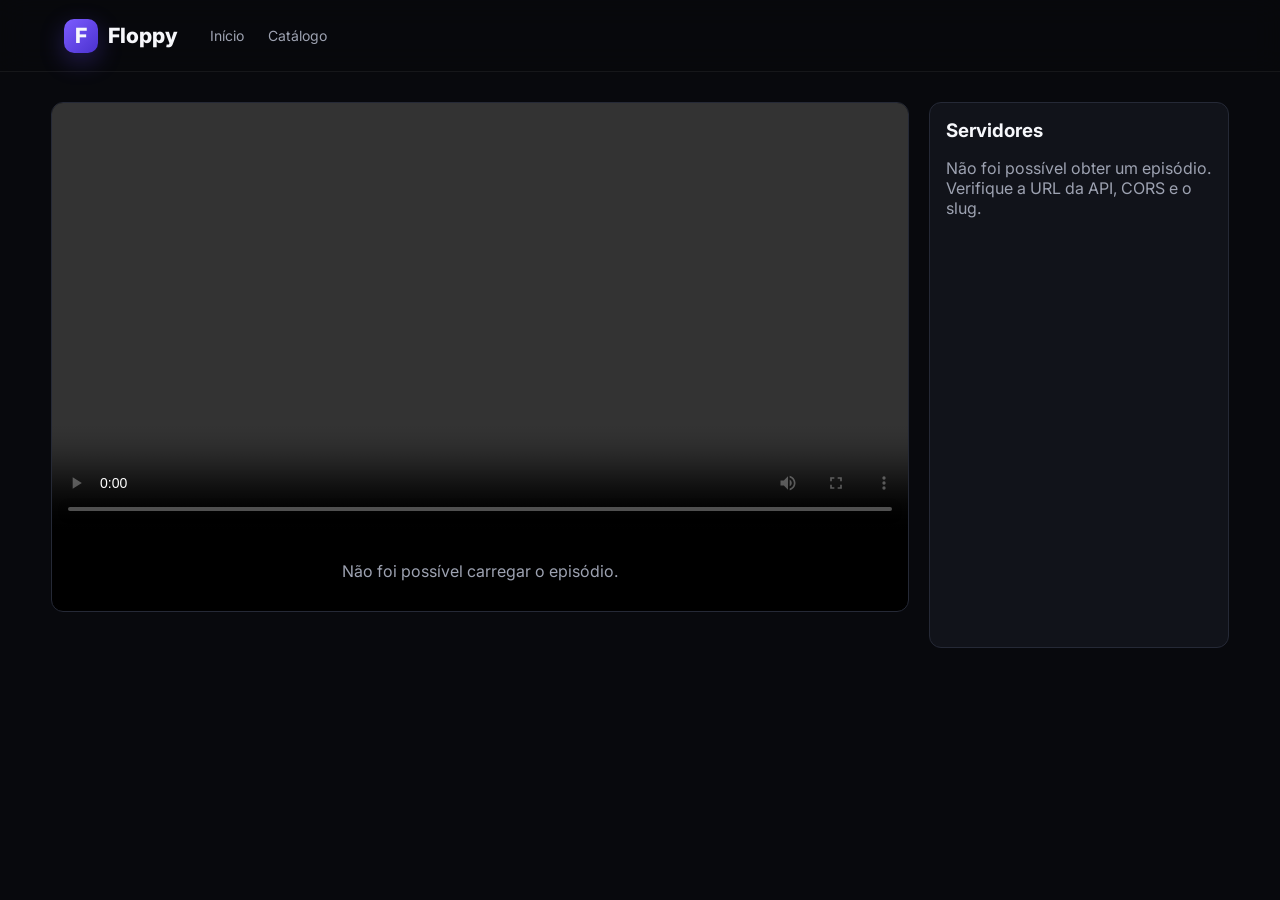
==== player.html @ 025cdaf3 "Add files via upload" ====
<!DOCTYPE html>
<html lang="pt-BR"><head><meta charset="UTF-8"><meta name="viewport" content="width=device-width,initial-scale=1"><title>Assistir — Floppy</title><link rel="stylesheet" href="css/style.css"></head>
<body class="player-body"><header class="topbar"><a class="brand" href="index.html"><span class="brand-mark">F</span><span>Floppy</span></a><nav><a href="index.html">Início</a><a href="catalogo.html">Catálogo</a></nav></header><main class="player-page"><div class="player-layout"><section><div class="video-wrap" id="videoWrap"><video id="video" controls playsinline></video><div class="video-message" id="videoMessage"></div></div><div class="watch-info" id="watchInfo"></div></section><aside class="episodes" id="episodes"></aside></div></main><script src="js/config.js"></script><script src="js/app.js"></script><script src="js/player.js"></script></body></html>
---- css/style.css ----
@import url('https://fonts.googleapis.com/css2?family=Inter:wght@400;500;600;700;800&display=swap');
:root{--bg:#08090d;--panel:#11131a;--panel2:#171922;--text:#f6f7fb;--muted:#9da2b1;--accent:#7c5cff;--accent2:#a68cff;--border:#252936}*{box-sizing:border-box}body{margin:0;background:var(--bg);color:var(--text);font-family:Inter,system-ui,sans-serif}a{color:inherit;text-decoration:none}.topbar{height:72px;display:flex;align-items:center;gap:32px;padding:0 5%;border-bottom:1px solid rgba(255,255,255,.06);background:rgba(8,9,13,.92);backdrop-filter:blur(14px);position:sticky;top:0;z-index:20}.brand{display:flex;align-items:center;gap:10px;font-size:21px;font-weight:800}.brand-mark{width:34px;height:34px;border-radius:10px;display:grid;place-items:center;background:linear-gradient(135deg,var(--accent),#4b32cf);box-shadow:0 8px 25px #5d43df55}.topbar nav{display:flex;gap:24px}.topbar nav a{color:var(--muted);font-size:14px}.topbar nav a.active,.topbar nav a:hover{color:#fff}.search{margin-left:auto;display:flex;background:var(--panel);border:1px solid var(--border);border-radius:11px;overflow:hidden;width:min(300px,32vw)}.search input{width:100%;background:none;border:0;outline:0;color:#fff;padding:11px 13px}.search button{background:none;color:var(--muted);border:0;font-size:20px;padding:0 12px;cursor:pointer}.hero{min-height:470px;margin:0 5%;display:flex;align-items:end;padding:60px 0 50px;position:relative;overflow:hidden}.hero:before{content:"";position:absolute;inset:0;background:linear-gradient(90deg,var(--bg) 5%,transparent 60%),linear-gradient(0deg,var(--bg),transparent 45%);z-index:1}.hero-bg{position:absolute;inset:0;background-size:cover;background-position:center;opacity:.55;border-radius:0 0 24px 24px}.hero-content{position:relative;z-index:2;max-width:610px}.eyebrow{color:var(--accent2);font-size:12px;font-weight:800;letter-spacing:2px}.hero h1{font-size:48px;line-height:1.05;margin:10px 0}.hero p{color:#c4c7d2;line-height:1.7}.buttons{display:flex;gap:10px;margin-top:24px}.btn{padding:12px 18px;border-radius:10px;background:var(--accent);font-weight:700;border:0;color:#fff;cursor:pointer}.btn.secondary{background:#fff;color:#111}.section,.page{padding:35px 5%}.section-head,.page-title{display:flex;align-items:center;justify-content:space-between;margin-bottom:18px}.section h2,.page-title h1{margin:0}.section-head a{color:var(--accent2);font-size:13px}.grid{display:grid;grid-template-columns:repeat(6,minmax(0,1fr));gap:16px}.card{min-width:0}.poster{aspect-ratio:2/3;border-radius:12px;overflow:hidden;background:var(--panel2);position:relative;border:1px solid var(--border)}.poster img{width:100%;height:100%;object-fit:cover;display:block;transition:.25s}.card:hover .poster img{transform:scale(1.04)}.card-info{padding:10px 2px}.card-title{font-weight:600;font-size:14px;white-space:nowrap;overflow:hidden;text-overflow:ellipsis}.card-meta{font-size:12px;color:var(--muted);margin-top:5px}.badge{position:absolute;top:8px;left:8px;padding:5px 7px;border-radius:6px;background:#000b;font-size:10px;font-weight:700}.page{min-height:calc(100vh - 130px)}.page-title{margin:30px 0}.page-title h1{font-size:36px;margin-top:5px}.page-title select{background:var(--panel);color:#fff;border:1px solid var(--border);padding:11px;border-radius:9px}.anime-hero{display:grid;grid-template-columns:240px 1fr;gap:34px;padding:35px 0}.anime-poster{width:240px;aspect-ratio:2/3;border-radius:15px;overflow:hidden}.anime-poster img{width:100%;height:100%;object-fit:cover}.anime-copy h1{font-size:42px;margin:5px 0 10px}.anime-copy p{color:#b8bcc9;line-height:1.7;max-width:800px}.tags{display:flex;gap:7px;flex-wrap:wrap;margin:15px 0}.tag{background:var(--panel2);border:1px solid var(--border);padding:6px 9px;border-radius:7px;font-size:12px;color:#c7cad4}.season{margin-top:30px}.season h2{font-size:20px}.episode-list{display:grid;grid-template-columns:repeat(8,1fr);gap:10px}.episode{background:var(--panel);border:1px solid var(--border);padding:13px;border-radius:9px;text-align:center;font-size:13px}.episode:hover{border-color:var(--accent);background:#171426}.empty{text-align:center;color:var(--muted);padding:80px}.player-page{padding:30px 4%}.player-layout{display:grid;grid-template-columns:minmax(0,1fr) 300px;gap:20px}.video-wrap{background:#000;border:1px solid var(--border);border-radius:12px;overflow:hidden;min-height:500px;display:grid;place-items:center}.video-wrap video{width:100%;max-height:75vh;display:block}.video-message{color:var(--muted);padding:30px;text-align:center}.watch-info{padding:18px 2px}.watch-info h1{margin:0 0 8px}.watch-info p{color:var(--muted)}.episodes{background:var(--panel);border:1px solid var(--border);border-radius:12px;padding:16px;max-height:75vh;overflow:auto}.episodes h3{margin:0 0 14px}.ep-provider{color:var(--accent2);font-size:11px;margin:15px 0 8px}.ep-btn{display:block;width:100%;text-align:left;border:1px solid var(--border);background:var(--panel2);color:#fff;border-radius:8px;padding:10px;margin:5px 0;cursor:pointer}.ep-btn:hover{border-color:var(--accent)}footer{border-top:1px solid var(--border);padding:30px 5%;color:#686d7b;font-size:12px;margin-top:40px}@media(max-width:1000px){.grid{grid-template-columns:repeat(4,1fr)}.player-layout{grid-template-columns:1fr}.episodes{max-height:none}.episode-list{grid-template-columns:repeat(6,1fr)}}@media(max-width:650px){.topbar{gap:15px;padding:0 4%;height:64px}.topbar nav{display:none}.search{width:42px}.search input{display:none}.hero{min-height:420px;margin:0;padding:40px 0}.hero h1{font-size:34px}.grid{grid-template-columns:repeat(2,1fr);gap:12px}.anime-hero{grid-template-columns:120px 1fr;gap:18px}.anime-poster{width:120px}.anime-copy h1{font-size:26px}.anime-copy p{font-size:13px}.episode-list{grid-template-columns:repeat(4,1fr)}.video-wrap{min-height:240px}.page-title h1{font-size:28px}}
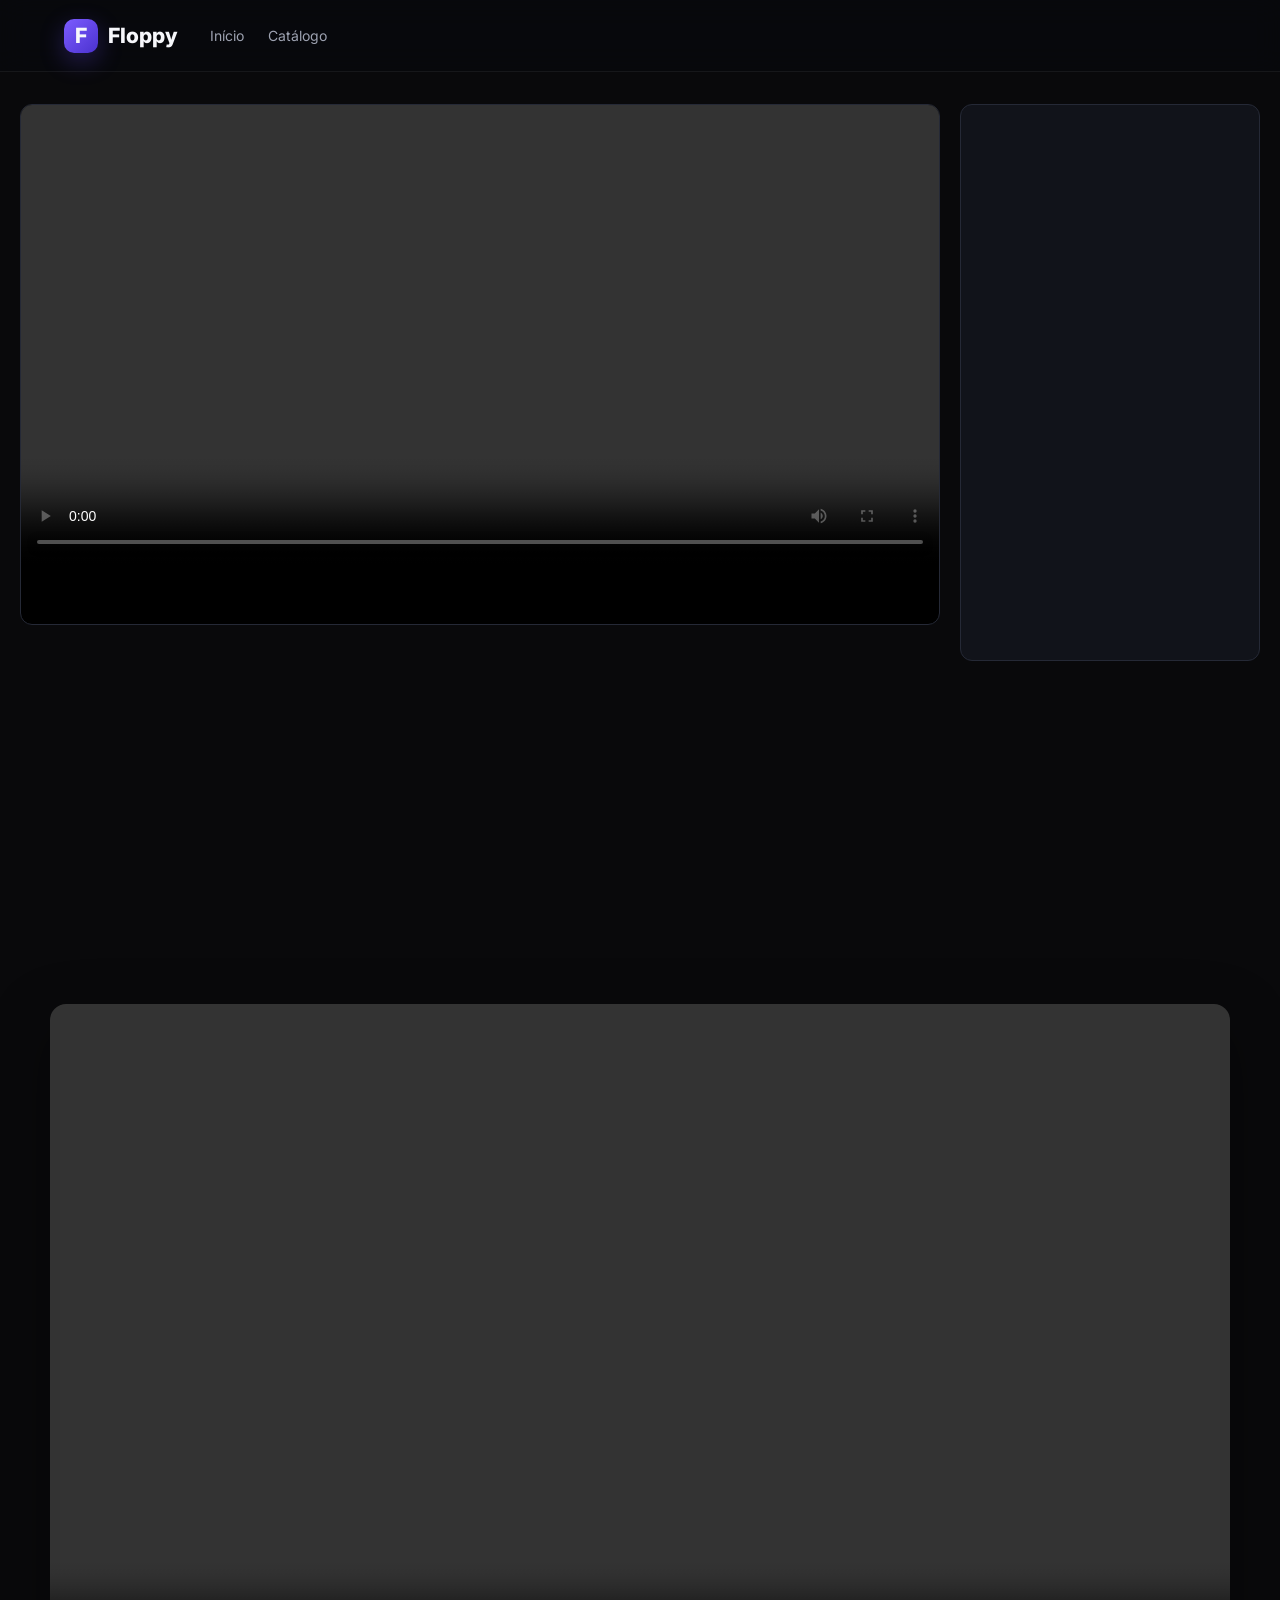
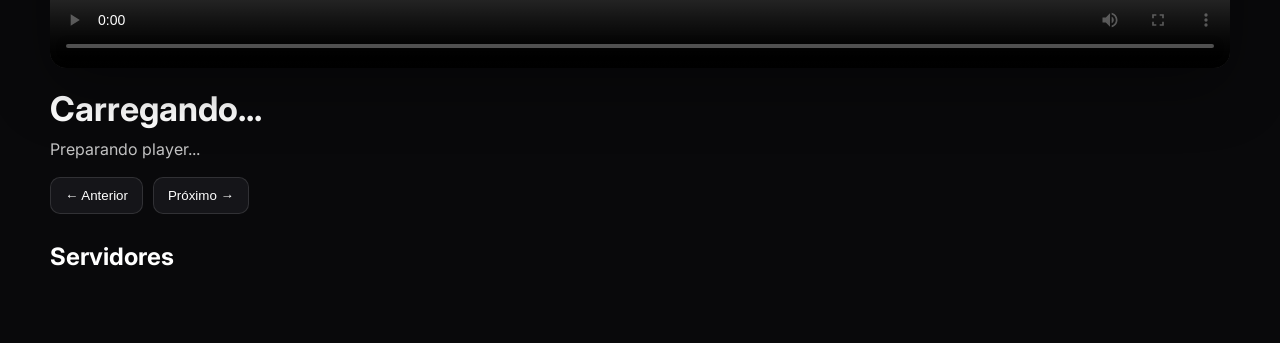
==== commit 2324ba23: "Add files via upload" ====
--- a/player.html
+++ b/player.html
@@ -1,3 +1,24 @@
 <!DOCTYPE html>
-<html lang="pt-BR"><head><meta charset="UTF-8"><meta name="viewport" content="width=device-width,initial-scale=1"><title>Assistir — Floppy</title><link rel="stylesheet" href="css/style.css"></head>
-<body class="player-body"><header class="topbar"><a class="brand" href="index.html"><span class="brand-mark">F</span><span>Floppy</span></a><nav><a href="index.html">Início</a><a href="catalogo.html">Catálogo</a></nav></header><main class="player-page"><div class="player-layout"><section><div class="video-wrap" id="videoWrap"><video id="video" controls playsinline></video><div class="video-message" id="videoMessage"></div></div><div class="watch-info" id="watchInfo"></div></section><aside class="episodes" id="episodes"></aside></div></main><script src="js/config.js"></script><script src="js/app.js"></script><script src="js/player.js"></script></body></html>
+<html lang="pt-BR"><head><meta charset="UTF-8"><meta name="viewport" content="width=device-width,initial-scale=1"><title>Assistir — Floppy</title><link rel="stylesheet" href="css/style.css"><link rel="stylesheet" href="css/player.css">
+</head>
+<body class="player-body"><header class="topbar"><a class="brand" href="index.html"><span class="brand-mark">F</span><span>Floppy</span></a><nav><a href="index.html">Início</a><a href="catalogo.html">Catálogo</a></nav></header><main class="player-page"><div class="player-layout"><section><div class="video-wrap" id="videoWrap"><video id="video" controls playsinline></video><div class="video-message" id="videoMessage"></div></div><div class="watch-info" id="watchInfo"></div></section><aside class="episodes" id="episodes"></aside></div></main><script src="js/config.js"></script><script src="js/app.js"></script><script src="js/player.js"></script>
+<main class="player-page">
+  <section class="player-wrap">
+    <div class="video-box">
+      <video id="videoPlayer" controls playsinline preload="metadata"></video>
+      <iframe id="embedPlayer" hidden allow="autoplay; fullscreen" allowfullscreen></iframe>
+    </div>
+    <div class="player-info">
+      <h1 id="playerTitle">Carregando...</h1>
+      <div id="playerStatus" class="player-status">Preparando player...</div>
+      <div class="episode-nav">
+        <button id="prevEpisode" type="button">← Anterior</button>
+        <button id="nextEpisode" type="button">Próximo →</button>
+      </div>
+      <h2>Servidores</h2>
+      <div id="servers" class="servers"></div>
+    </div>
+  </section>
+</main>
+
+</body></html>
--- a/css/player.css
+++ b/css/player.css
@@ -0,0 +1,19 @@
+
+/* Floppy player */
+.player-page{min-height:100vh;padding:32px 20px;background:#09090b;color:#fff}
+.player-wrap{width:min(1180px,100%);margin:auto}
+.video-box{position:relative;width:100%;aspect-ratio:16/9;background:#000;border-radius:16px;overflow:hidden;box-shadow:0 20px 60px rgba(0,0,0,.35)}
+.video-box video,.video-box iframe{width:100%;height:100%;border:0;display:block}
+.player-info{padding:20px 0}
+.player-info h1{margin:0 0 10px;font-size:clamp(22px,3vw,34px)}
+.player-info h2{margin-top:28px}
+.player-status{opacity:.75;margin:8px 0 18px}
+.player-status.ok{opacity:1}
+.player-status.error{color:#ff8f8f;opacity:1}
+.episode-nav{display:flex;gap:10px;flex-wrap:wrap}
+.episode-nav button,.server-button{border:1px solid rgba(255,255,255,.12);background:#151519;color:#fff;border-radius:10px;padding:10px 14px;cursor:pointer}
+.episode-nav button:hover,.server-button:hover,.server-button.active{background:#24242b}
+.servers{display:flex;flex-wrap:wrap;gap:10px}
+.server-button{display:flex;flex-direction:column;align-items:flex-start;min-width:150px}
+.server-button small{opacity:.55;margin-top:3px}
+.empty-server{opacity:.65;padding:15px;border:1px dashed rgba(255,255,255,.15);border-radius:10px}
